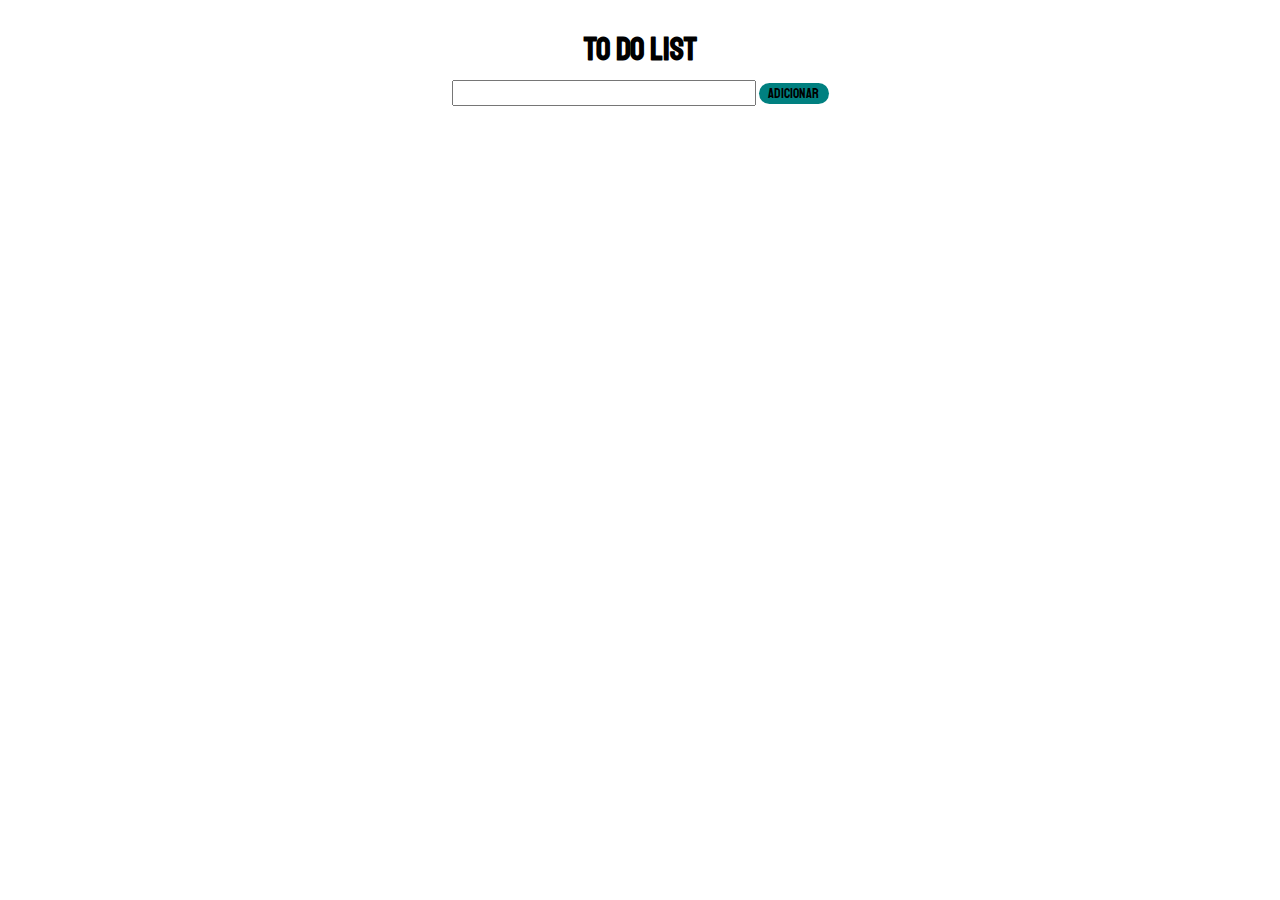
==== index.html @ 65ef9047 "Initial commit" ====
<!DOCTYPE html>
<html lang="pt-br">
<head>
    <meta charset="UTF-8">
    <meta http-equiv="X-UA-Compatible" content="IE=edge">
    <meta name="viewport" content="width=device-width, initial-scale=1.0">
    <link rel="shortcut icon" href="favicon.ico" type="image/x-icon">
    <title>To Do List</title>
    <link rel="stylesheet" href="style.css">
</head>
<body>
    <div class="container">
        <h1>To do List</h1>
        <input type="text" name="tarefa" id="tarefa">
        <button id="btn" onclick="adicionar()">Adicionar</button>
        <ul id="lista">
        </ul>
    </div>

    <script src="script.js"></script>
</body>
</html>
---- style.css ----
@charset "UTF-8";
@import url('https://fonts.googleapis.com/css2?family=Source+Sans+Pro:wght@400;600&display=swap');
@import url('https://fonts.googleapis.com/css2?family=Staatliches&display=swap');

* {
    margin: 0;
    padding: 0;
    font-family: 'Source Sans Pro', sans-serif;
}

.container{
    text-align: center;
    margin: 30px;
}

.container h1 {
    padding-bottom: 10px;
    font-family: 'Staatliches', cursive;
}

#tarefa {
    width: 300px;
    font-size: 16px;
    margin-bottom: 25px;
}

#btn {
    border-radius: 30px;
    width: 70px;
    padding: 2px;
    font-size: 14px;
    border-style: none;
    background-color: teal;
    font-family: 'Staatliches', cursive;
}

#lista{
    list-style: none;
}

#lista li{
    margin: 5px;
}
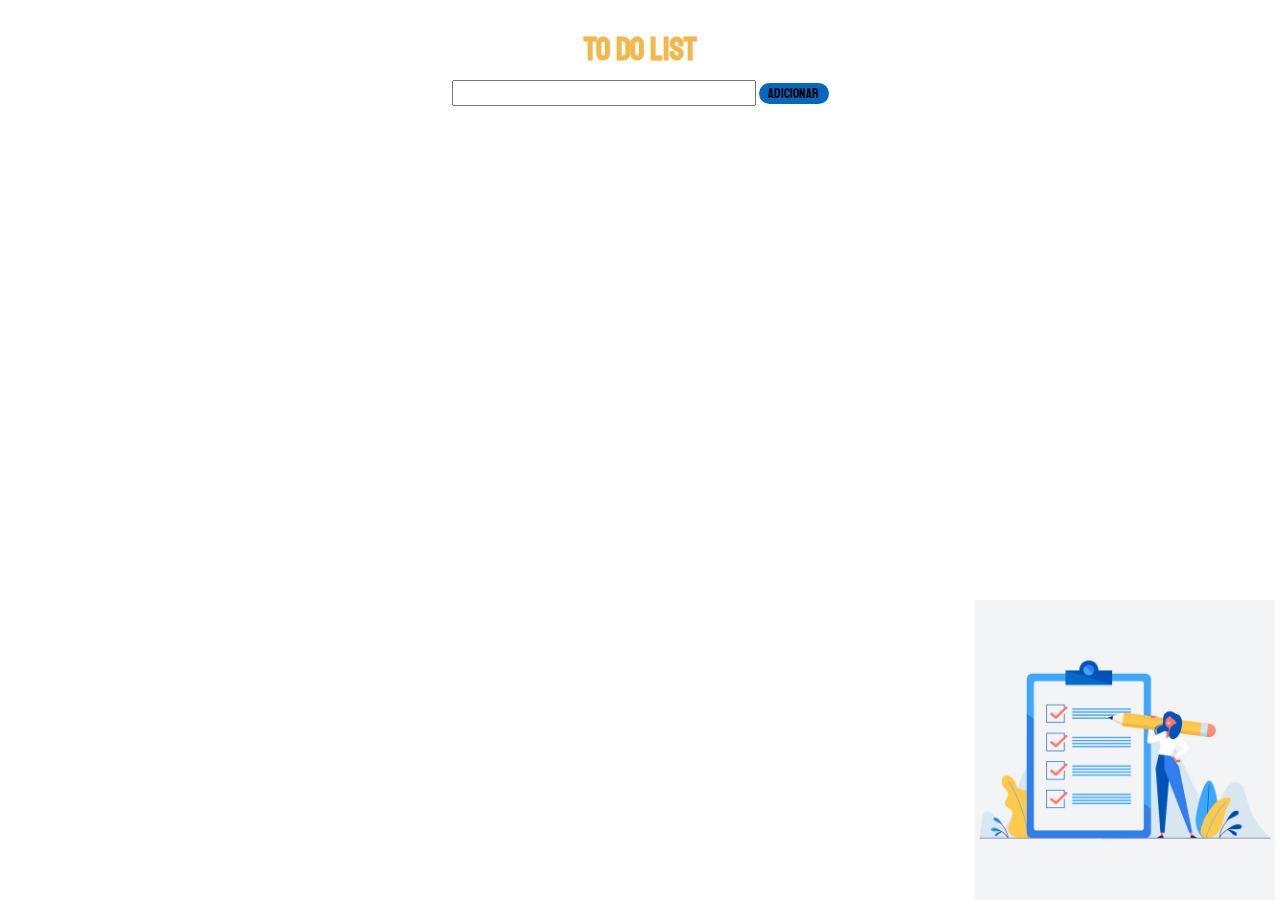
==== commit e4230c26: "Update css" ====
--- a/index.html
+++ b/index.html
@@ -16,6 +16,9 @@
         <ul id="lista">
         </ul>
     </div>
+    <div class="imagem">
+        <img src="img.jpg" alt="imagem">
+    </div>
 
     <script src="script.js"></script>
 </body>
--- a/style.css
+++ b/style.css
@@ -16,6 +16,7 @@
 .container h1 {
     padding-bottom: 10px;
     font-family: 'Staatliches', cursive;
+    color: #F2B84B;
 }
 
 #tarefa {
@@ -25,12 +26,13 @@
 }
 
 #btn {
+    cursor: pointer;
     border-radius: 30px;
     width: 70px;
     padding: 2px;
     font-size: 14px;
     border-style: none;
-    background-color: teal;
+    background-color:#0468BF;
     font-family: 'Staatliches', cursive;
 }
 
@@ -39,7 +41,18 @@
 }
 
 #lista li{
-    margin: 5px;
+    border: solid 2px white;
+    background-color: #F2B84B;
+    padding: 5px;
+    width: 500px;
+    margin: auto;
+}
+
+.imagem img{
+    width: 300px;
+    position: fixed;
+    right: 5px;
+    bottom: 0
 }
 
 
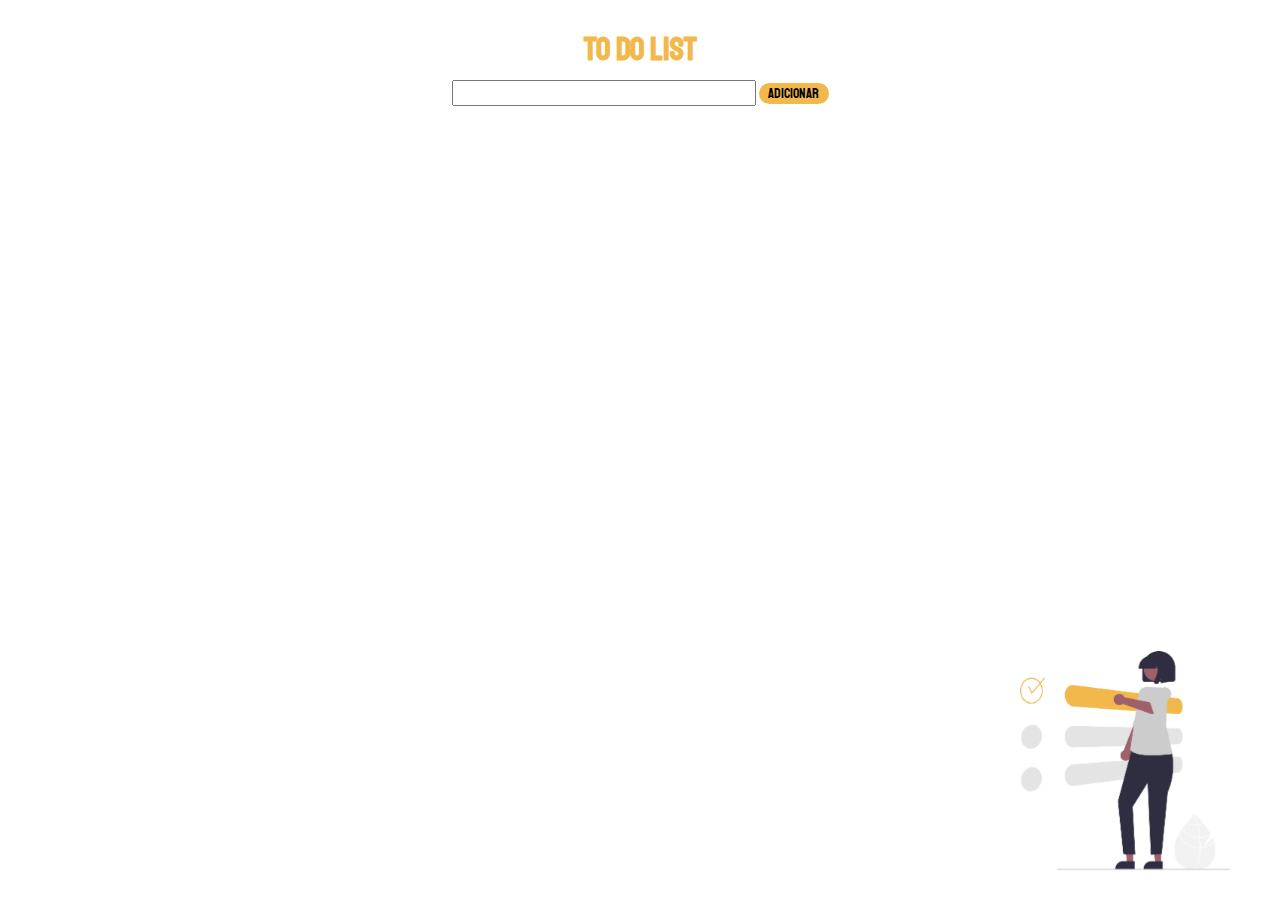
==== commit 1a91ba4e: "Update style.css" ====
--- a/index.html
+++ b/index.html
@@ -17,7 +17,7 @@
         </ul>
     </div>
     <div class="imagem">
-        <img src="img.jpg" alt="imagem">
+        <img src="img.png" alt="imagem">
     </div>
 
     <script src="script.js"></script>
--- a/style.css
+++ b/style.css
@@ -32,7 +32,7 @@
     padding: 2px;
     font-size: 14px;
     border-style: none;
-    background-color:#0468BF;
+    background-color:#F2B84B;
     font-family: 'Staatliches', cursive;
 }
 
